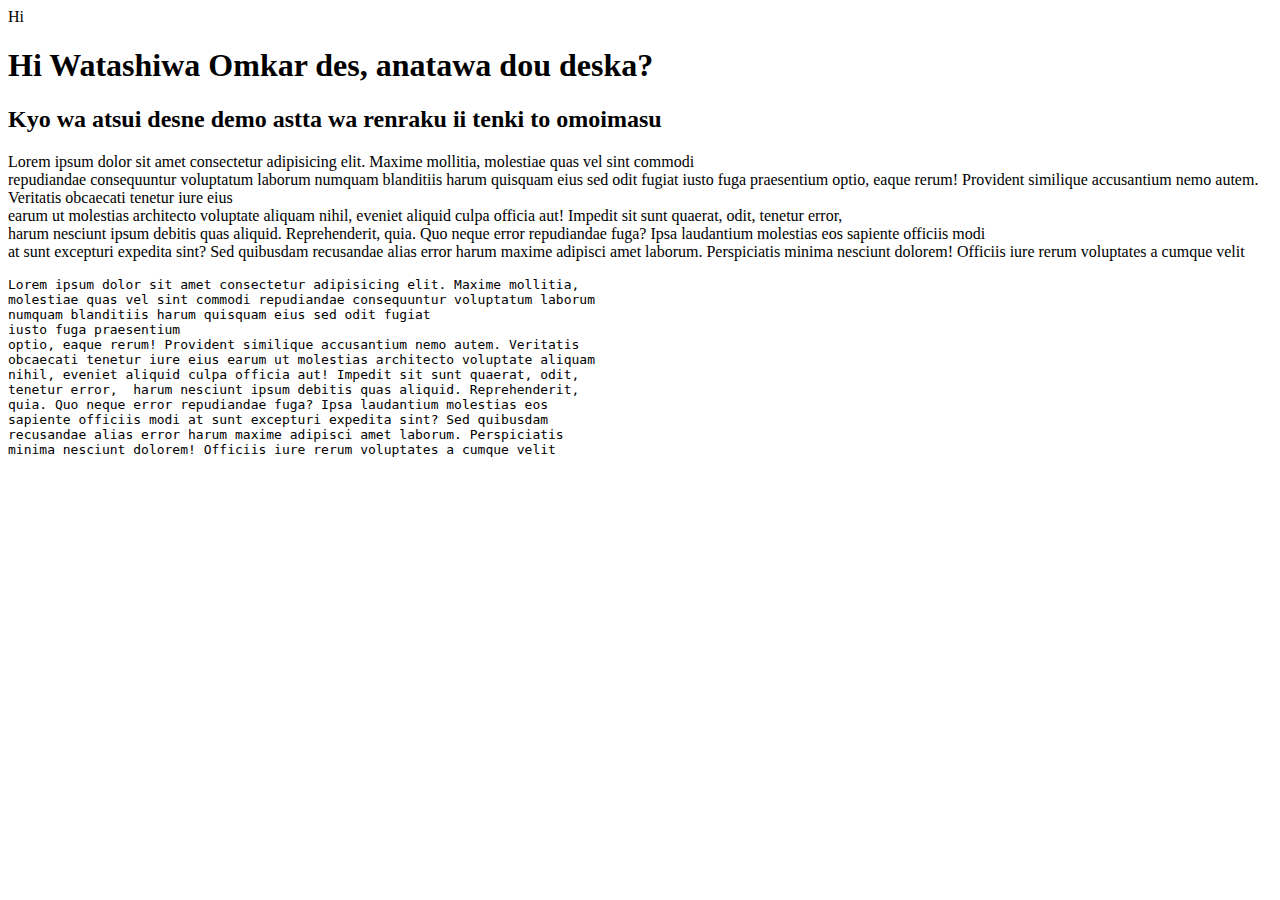
==== 30DC/Practices/index.html @ 66ec8571 "New Files" ====
<!DOCTYPE html>
<html lang="en">
<head>
    <meta charset="UTF-8">
    <meta name="viewport" content="width=device-width, initial-scale=1.0">
    <title>Hi There </title>
</head>
<body>

Hi
<h1>Hi Watashiwa Omkar des, anatawa dou deska? </h1>
<h2>Kyo wa atsui desne demo astta wa renraku ii tenki to omoimasu</h2>

<p> Lorem ipsum dolor sit amet consectetur adipisicing elit. Maxime mollitia,
molestiae quas vel sint commodi <br>repudiandae consequuntur voluptatum laborum
numquam blanditiis harum quisquam eius sed odit fugiat iusto fuga praesentium
optio, eaque rerum! Provident similique accusantium nemo autem. Veritatis
obcaecati tenetur iure eius <br>earum ut molestias architecto voluptate aliquam
nihil, eveniet aliquid culpa officia aut! Impedit sit sunt quaerat, odit,
tenetur error, <br> harum nesciunt ipsum debitis quas aliquid. Reprehenderit,
quia. Quo neque error repudiandae fuga? Ipsa laudantium molestias eos 
sapiente officiis modi<br> at sunt excepturi expedita sint? Sed quibusdam
recusandae alias error harum maxime adipisci amet laborum. Perspiciatis 
minima nesciunt dolorem! Officiis iure rerum voluptates a cumque velit </p>

<!-- Instead on using break br everywhere, Use pre tag to separate the lines. just my new line ****.  -->

<pre>Lorem ipsum dolor sit amet consectetur adipisicing elit. Maxime mollitia,
molestiae quas vel sint commodi repudiandae consequuntur voluptatum laborum
numquam blanditiis harum quisquam eius sed odit fugiat
iusto fuga praesentium
optio, eaque rerum! Provident similique accusantium nemo autem. Veritatis
obcaecati tenetur iure eius earum ut molestias architecto voluptate aliquam
nihil, eveniet aliquid culpa officia aut! Impedit sit sunt quaerat, odit,
tenetur error,  harum nesciunt ipsum debitis quas aliquid. Reprehenderit,
quia. Quo neque error repudiandae fuga? Ipsa laudantium molestias eos 
sapiente officiis modi at sunt excepturi expedita sint? Sed quibusdam
recusandae alias error harum maxime adipisci amet laborum. Perspiciatis 
minima nesciunt dolorem! Officiis iure rerum voluptates a cumque velit</pre>
</body>
</html>
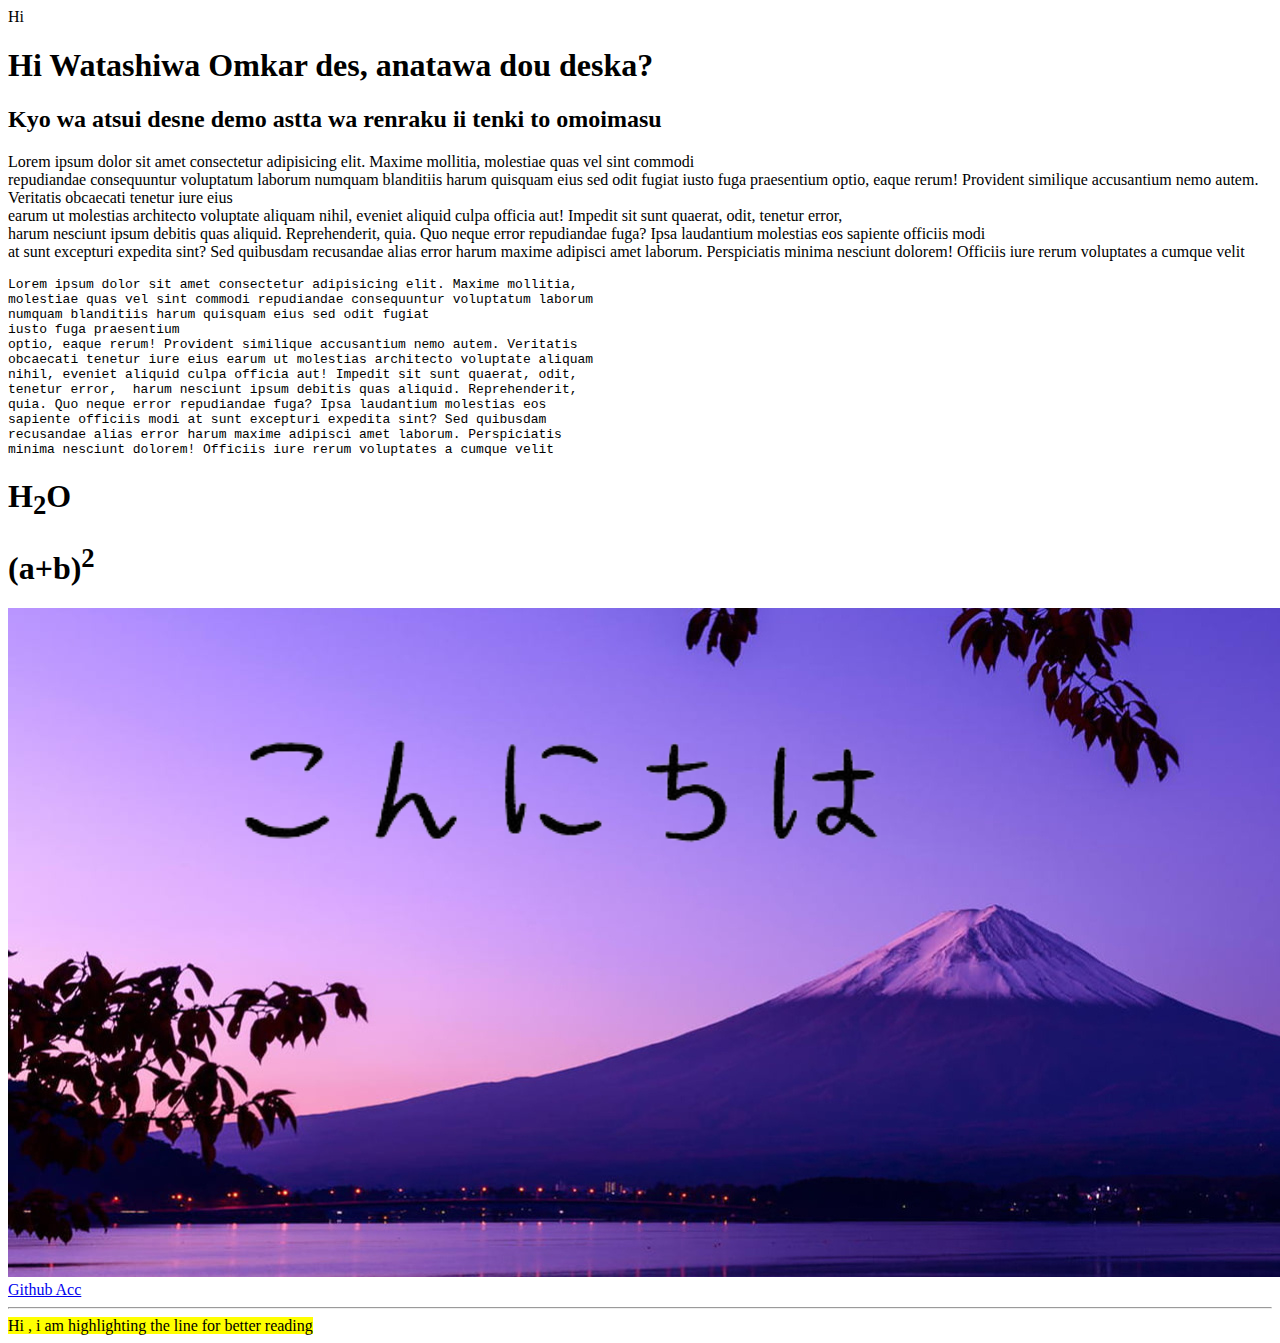
==== commit bde5bdcb: "update 3" ====
--- a/30DC/Practices/index.html
+++ b/30DC/Practices/index.html
@@ -37,5 +37,30 @@
 sapiente officiis modi at sunt excepturi expedita sint? Sed quibusdam
 recusandae alias error harum maxime adipisci amet laborum. Perspiciatis 
 minima nesciunt dolorem! Officiis iure rerum voluptates a cumque velit</pre>
+
+
+<!-- sub and sup script in HTML. used for represent letter in sqare style format or down format. -->
+
+<h1>H<sub>2</sub>O</h1>
+<h1>(a+b)<sup>2</sup></h1>
+
+
+<img src="\30DC\Images\hello.png" alt="Here is some image" srcset="">
+<br/>
+<!-- Suppose you want to open link in new tab when clicked or same tab replacing? Then use target tag in html. Eg- 
+    I write target blank then it opens in new tab. If i write self..then its differnt -->
+<a href="https://github.com/omkarjoshihere" target="_blank"> Github Acc <a/>
+<!-- This is absolute url -->
+<hr>
+
+<mark> Hi , i am highlighting the line for better reading</mark>
+
+
+<!-- Two types of URl..that is absolute url and relative url.
+absolute is normal linking to another sites. But if we want to link to own internal prjoect files url it is relative <meta name="url" content="https://www.wwcelebrities.com">
+eg is given below. -->
+
+<a href="/04.html" target="_blank" title="Link for homepage">
+
 </body>
 </html>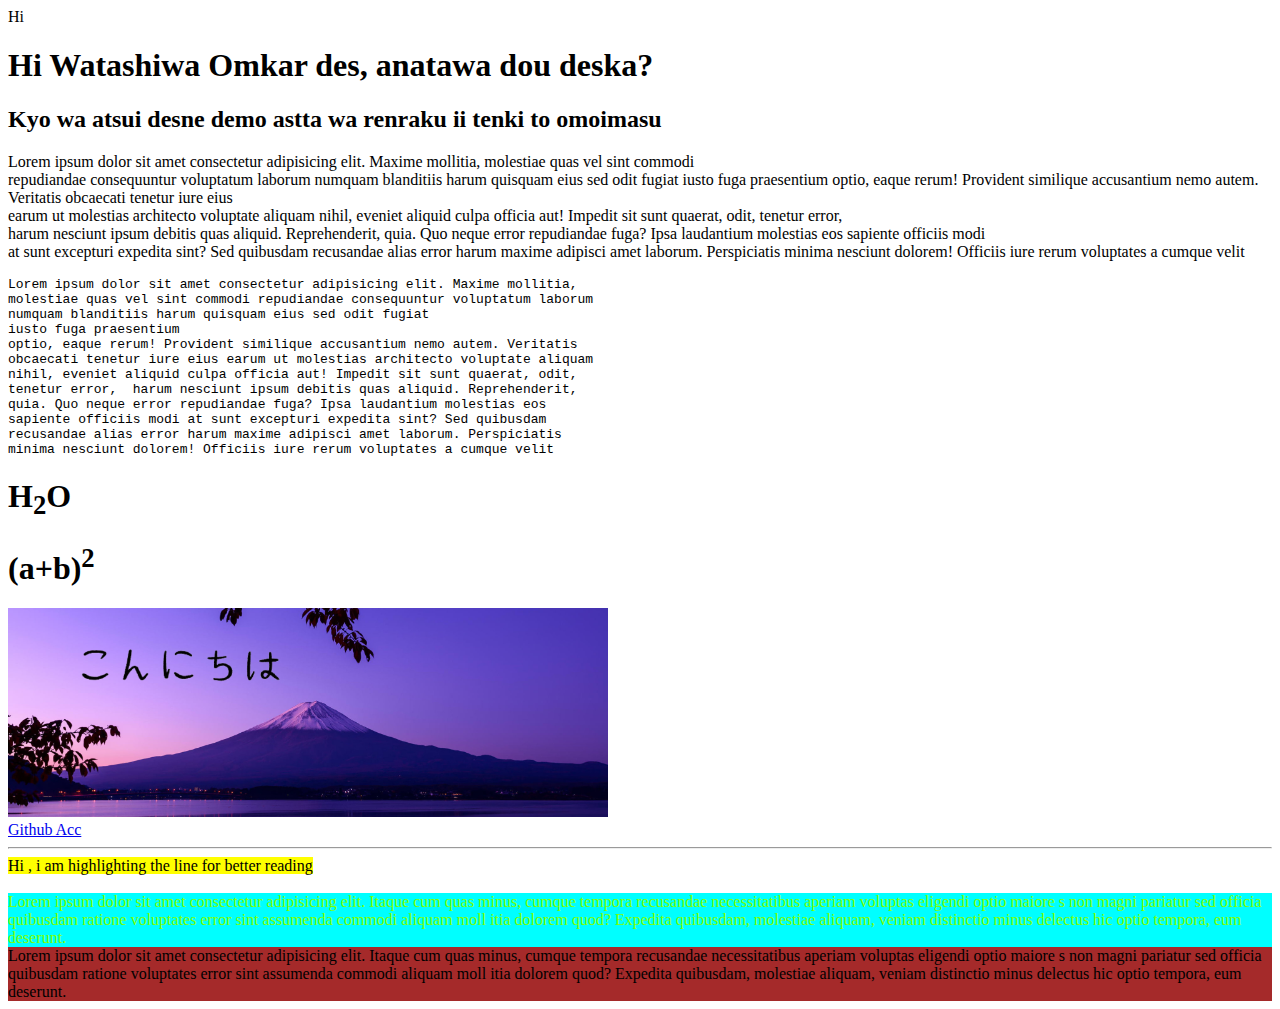
==== commit 6a1fedea: "update 4" ====
--- a/30DC/Practices/index.html
+++ b/30DC/Practices/index.html
@@ -45,7 +45,7 @@
 <h1>(a+b)<sup>2</sup></h1>
 
 
-<img src="\30DC\Images\hello.png" alt="Here is some image" srcset="">
+<img src="\30DC\Images\hello.png" alt="Here is some image" srcset="" width="600">
 <br/>
 <!-- Suppose you want to open link in new tab when clicked or same tab replacing? Then use target tag in html. Eg- 
     I write target blank then it opens in new tab. If i write self..then its differnt -->
@@ -60,7 +60,31 @@
 absolute is normal linking to another sites. But if we want to link to own internal prjoect files url it is relative <meta name="url" content="https://www.wwcelebrities.com">
 eg is given below. -->
 
-<a href="/04.html" target="_blank" title="Link for homepage">
+<a href="/04.html" target="_blank" title="Link for homepage"> </a>
+
+<br>
+<br>
+<div style="background-color: aqua;">
+    <div style="color: chartreuse;">
+
+Lorem ipsum dolor sit amet consectetur adipisicing elit.
+ Itaque cum quas minus, cumque tempora recusandae necessitatibus aperiam voluptas eligendi optio maiore
+ s non magni pariatur sed officia quibusdam ratione voluptates error sint assumenda commodi aliquam moll
+ itia dolorem quod? Expedita quibusdam, molestiae aliquam, veniam distinctio minus delectus hic optio 
+ tempora, eum deserunt.
+
+    </div>
+
+        <div style="background-color: brown;">
+
+Lorem ipsum dolor sit amet consectetur adipisicing elit.
+ Itaque cum quas minus, cumque tempora recusandae necessitatibus aperiam voluptas eligendi optio maiore
+ s non magni pariatur sed officia quibusdam ratione voluptates error sint assumenda commodi aliquam moll
+ itia dolorem quod? Expedita quibusdam, molestiae aliquam, veniam distinctio minus delectus hic optio 
+ tempora, eum deserunt.
+
+    </div>
+    </div>
 
 </body>
 </html>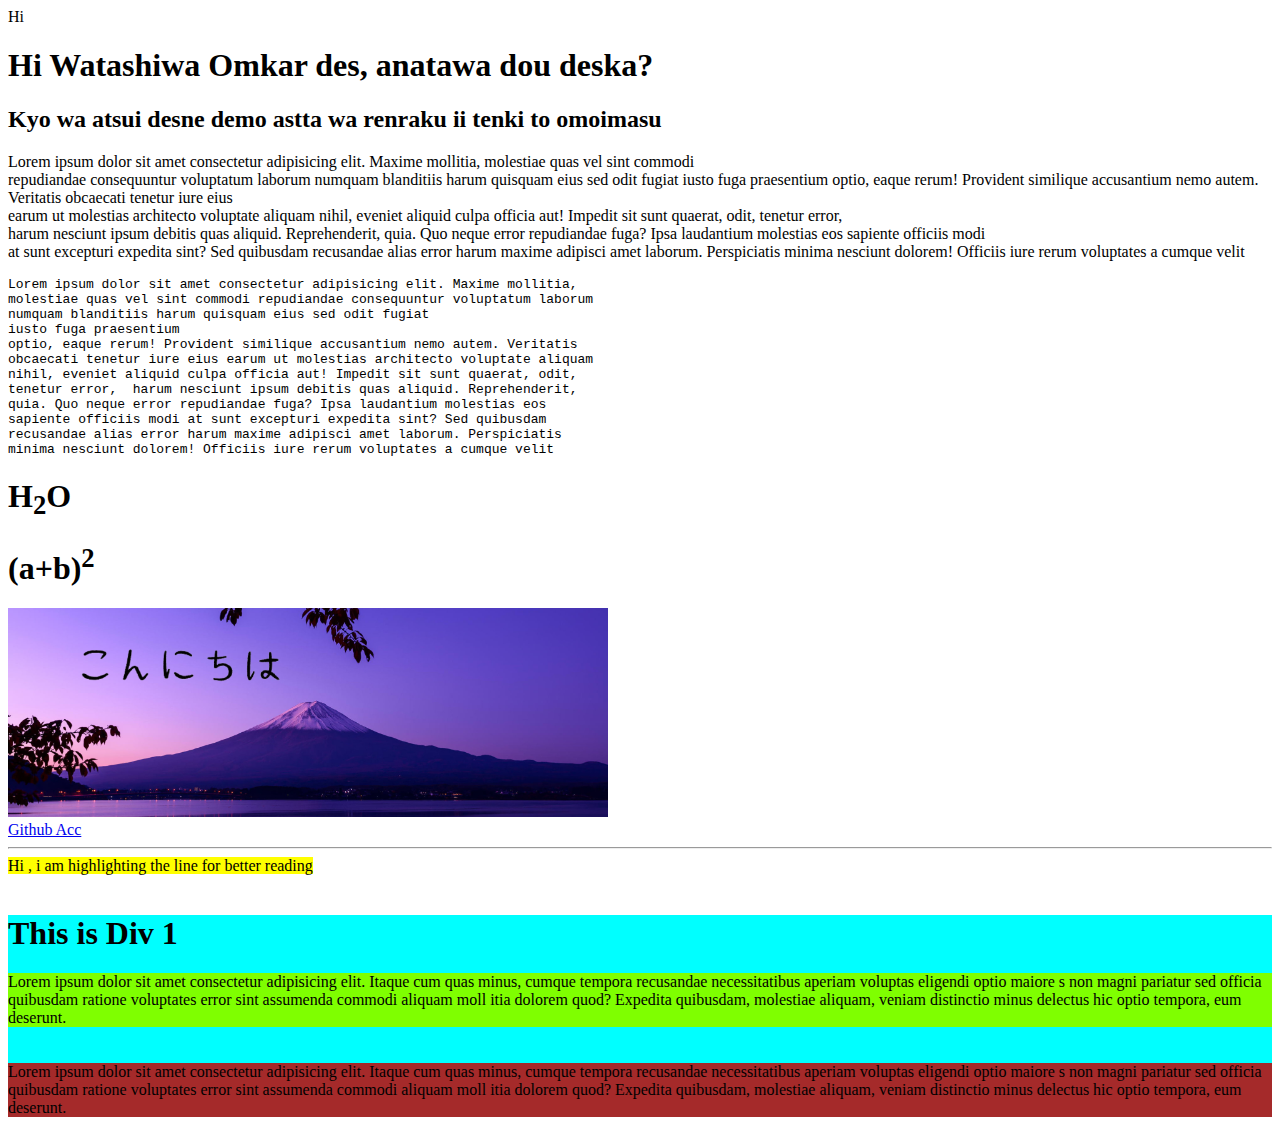
==== commit 9833e814: "update 5" ====
--- a/30DC/Practices/index.html
+++ b/30DC/Practices/index.html
@@ -65,7 +65,9 @@
 <br>
 <br>
 <div style="background-color: aqua;">
-    <div style="color: chartreuse;">
+    <h1>This is Div 1</h1>
+
+    <div style="background-color: chartreuse;">
 
 Lorem ipsum dolor sit amet consectetur adipisicing elit.
  Itaque cum quas minus, cumque tempora recusandae necessitatibus aperiam voluptas eligendi optio maiore
@@ -74,6 +76,8 @@
  tempora, eum deserunt.
 
     </div>
+    <br>
+    <br>
 
         <div style="background-color: brown;">
 
